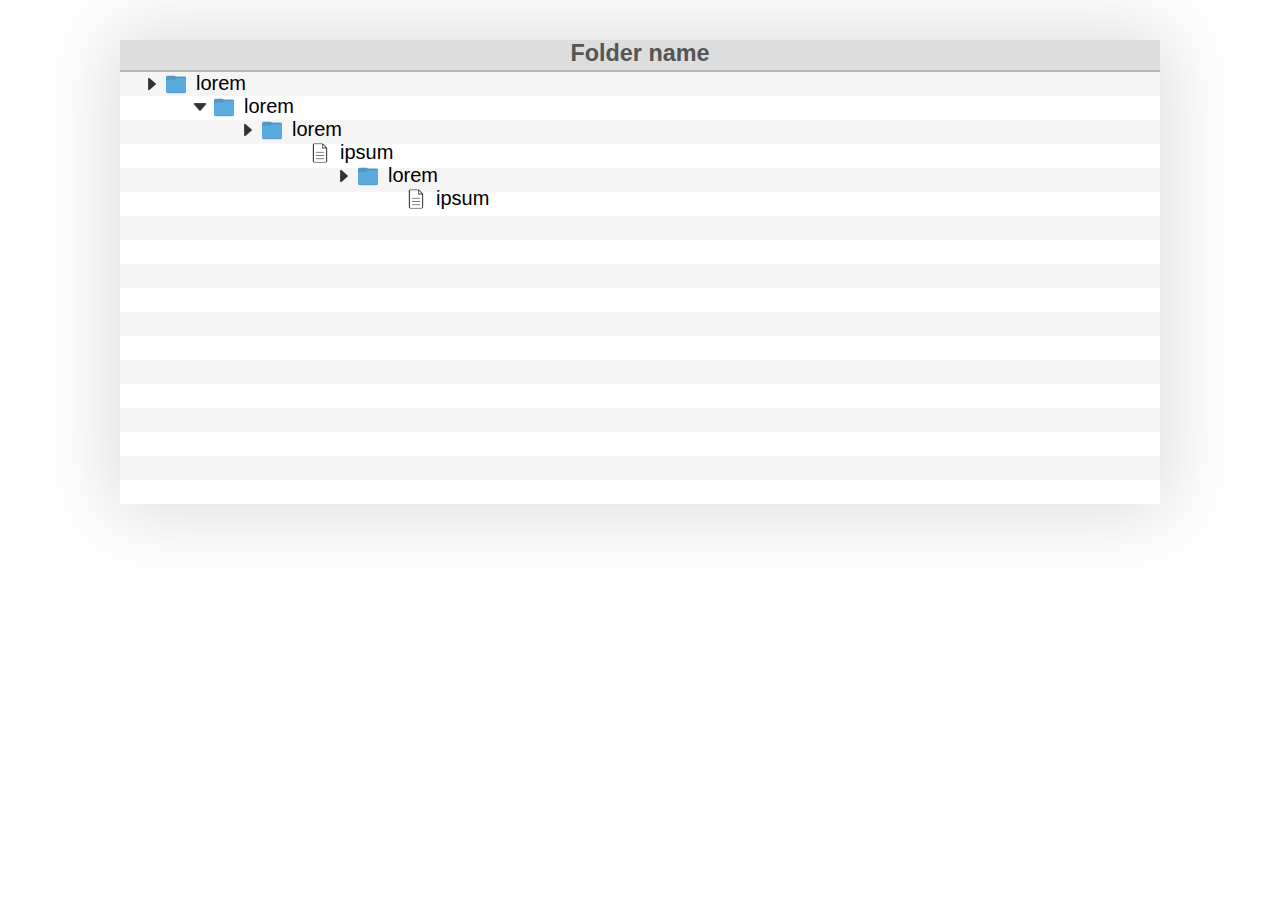
==== 08_02/index.html @ d0789ea2 "Added 08_02 homework" ====
<!DOCTYPE html>
<html lang="en">
<head>
  <meta charset="UTF-8">
  <meta name="viewport" content="width=device-width, initial-scale=1.0">
  <meta http-equiv="X-UA-Compatible" content="ie=edge">
  <title>Homework 08_02</title>
  <link rel="stylesheet" href="resources/css/main.css">
</head>
<body onclick="clearAll()">
  <header>
    <h3 style="text-align: center; color: #555;">Folder name</h3>
  </header>
  <section>
    <ul>
      <li class="file">
        <img src="resources/images/arrow.png" alt="" class="icon" onclick="myFunction(event)">
        <img src="resources/images/folder_icon.png" alt="" class="icon">
        <span class="title">lorem</span>
        <ul></ul>
      </li>
      <li class="file">
        <img src="resources/images/arrow.png" alt="" class="icon rotateIn" onclick="myFunction(event)">
        <img src="resources/images/folder_icon.png" alt="" class="icon">
        <span class="title">lorem</span>
        <ul>
          <li class="file">
            <img src="resources/images/arrow.png" alt="" class="icon" onclick="myFunction(event)">
            <img src="resources/images/folder_icon.png" alt="" class="icon">
            <span class="title">lorem</span>
            <ul class="hidden">
              <li class="file">
                <img src="resources/images/file_icon.png" alt="" class="icon icon-file">
                <span class="title">ipsum</span>
              </li>
            </ul>
          </li>
          <li class="file">
            <img src="resources/images/file_icon.png" alt="" class="icon icon-file">
            <span class="title">ipsum</span>
          </li>
        </ul>
      </li>
      <li class="file">
        <img src="resources/images/arrow.png" alt="" class="icon" onclick="myFunction(event)">
        <img src="resources/images/folder_icon.png" alt="" class="icon">
        <span class="title">lorem</span>
        <ul></ul>
      </li>
      <li class="file">
        <img src="resources/images/file_icon.png" alt="" class="icon icon-file">
        <span class="title">ipsum</span>     
      </li>
    </ul>
  </section>

  <script>

    let files = document.getElementsByClassName("file");
    for (let i = 0; i < files.length; i++) {
      files[i].addEventListener("click", selectFile);
    }

    function selectFile(event) {
      console.log(files);
      files = document.getElementsByClassName("file");
      clearAll();
      event.currentTarget.classList.toggle("selected");
      event.stopPropagation();
    }
    
    function myFunction(event){
      console.log(event.currentTarget.parentNode.lastElementChild);
      event.currentTarget.parentNode.lastElementChild.classList.toggle("hidden");
      event.currentTarget.classList.toggle("rotateIn");
      event.stopPropagation();
    }
    function clearAll() {
      if (!event.shiftKey) {
        for (let i = 0; i < files.length; i++) {
          files[i].className = files[i].className.replace(" selected", "");
        }
      }
    }
  </script>
</body>
</html>
---- 08_02/resources/css/main.css ----
body {
  font-size: 20px;
  font-family: "SF Pro Text","SF Pro Icons","Helvetica Neue","Helvetica","Arial",sans-serif;
  margin: 40px 120px;
  min-width: 400px;
  box-shadow: 0 0 72px 10px #ddd;
  -webkit-touch-callout: none; /* iOS Safari */
  -webkit-user-select: none; /* Safari */
  -khtml-user-select: none; /* Konqueror HTML */
  -moz-user-select: none; /* Firefox */
  -ms-user-select: none; /* Internet Explorer/Edge */
  user-select: none; /* Non-prefixed version, currently
                        supported by Chrome and Opera */
}
header {
  height: 30px;
  background-color: #ddd;
  border-bottom: 2px solid #b8b8b8;
}
section {
  background-image: url(../images/bg_tile.png);
  background-size: 48px 48px;
  min-height: 432px;
}
ul {
  list-style: none;
  margin: 0;
  padding-left: 20px;
}
.icon {
  height: 20px;
  width: 20px;
  margin: 2px;
  background-size: 20px 20px;
  opacity: 0.8;
  float: left;
}
.icon-file {
  margin-left: 26px;
}
.selected {
  background-color: rgb(78, 78, 255);
  color: #fff;
}
.hidden {
  display: none;
}
.title {
  margin-left: 8px;
}
.rotateIn { 
  -webkit-animation-name: rotateIn; 
  animation-name: rotateIn; 
  animation-duration: 0.3s;
  transform: rotate(90deg); 
}
@-webkit-keyframes rotateIn { 
  0% { 
      -webkit-transform-origin: center center; 
      -webkit-transform: rotate(0); 
  } 
  100% { 
      -webkit-transform-origin: center center; 
      -webkit-transform: rotate(90deg); 
  } 
} 
@keyframes rotateIn { 
  0% { 
      transform-origin: center center; 
      transform: rotate(0); 
  } 
  100% { 
      transform-origin: center center; 
      transform: rotate(90deg); 
  } 
}
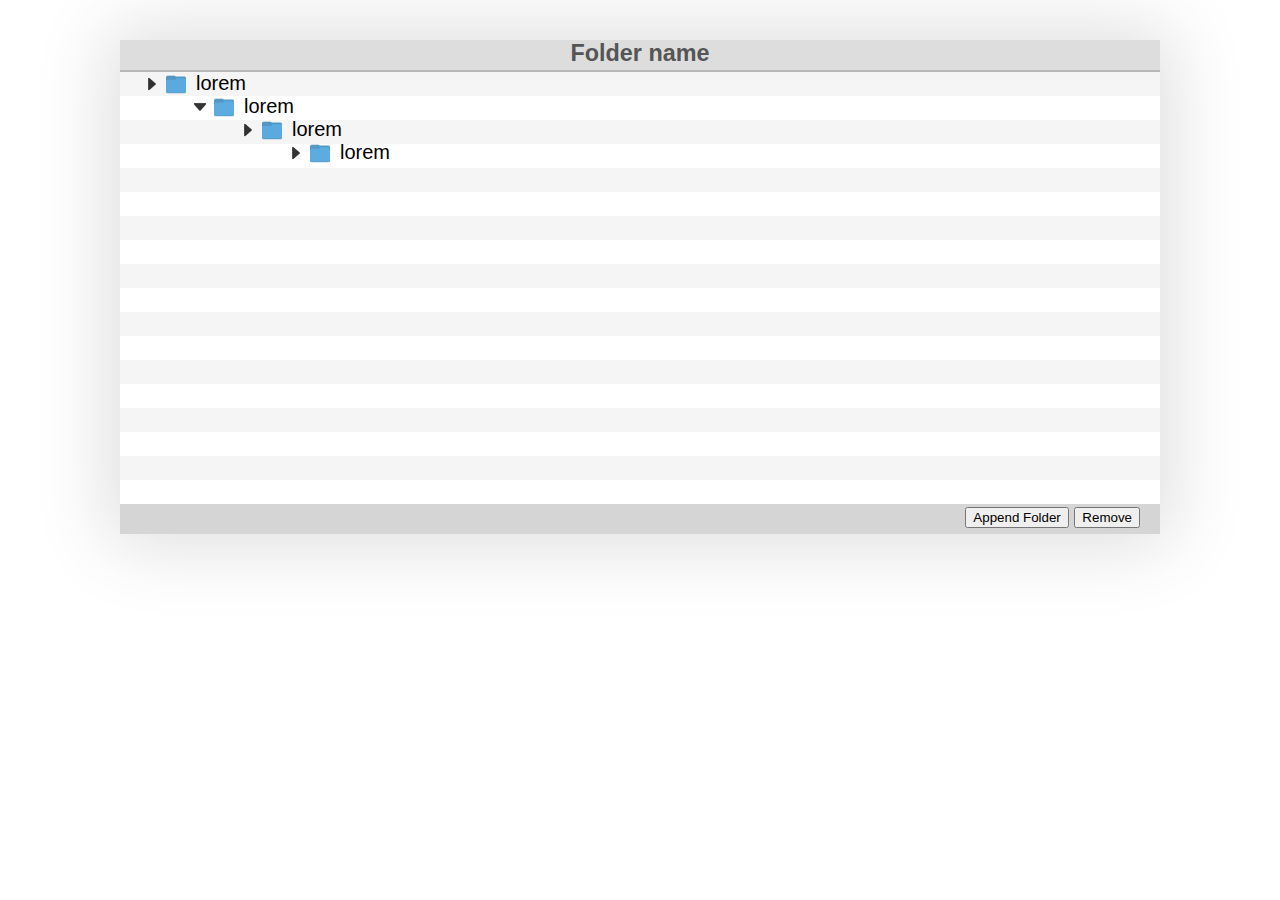
==== commit 1d492cdf: "Added append and remove buttons" ====
--- a/08_02/index.html
+++ b/08_02/index.html
@@ -7,80 +7,129 @@
   <title>Homework 08_02</title>
   <link rel="stylesheet" href="resources/css/main.css">
 </head>
-<body onclick="clearAll()">
+<body>
   <header>
     <h3 style="text-align: center; color: #555;">Folder name</h3>
   </header>
-  <section>
-    <ul>
-      <li class="file">
-        <img src="resources/images/arrow.png" alt="" class="icon" onclick="myFunction(event)">
+  <section onclick="clearAll()">
+    <ul id="mainlist">
+      <li class="folder">
+        <img src="resources/images/arrow.png" alt="" class="icon" onclick="toggleExpand(event)">
         <img src="resources/images/folder_icon.png" alt="" class="icon">
         <span class="title">lorem</span>
-        <ul></ul>
+        <ul class="hidden"></ul>
       </li>
-      <li class="file">
-        <img src="resources/images/arrow.png" alt="" class="icon rotateIn" onclick="myFunction(event)">
+      <li class="folder">
+        <img src="resources/images/arrow.png" alt="" class="icon rotateIn" onclick="toggleExpand(event)">
         <img src="resources/images/folder_icon.png" alt="" class="icon">
         <span class="title">lorem</span>
         <ul>
-          <li class="file">
-            <img src="resources/images/arrow.png" alt="" class="icon" onclick="myFunction(event)">
+          <li class="folder">
+            <img src="resources/images/arrow.png" alt="" class="icon" onclick="toggleExpand(event)">
             <img src="resources/images/folder_icon.png" alt="" class="icon">
             <span class="title">lorem</span>
-            <ul class="hidden">
-              <li class="file">
-                <img src="resources/images/file_icon.png" alt="" class="icon icon-file">
-                <span class="title">ipsum</span>
-              </li>
-            </ul>
-          </li>
-          <li class="file">
-            <img src="resources/images/file_icon.png" alt="" class="icon icon-file">
-            <span class="title">ipsum</span>
+            <ul class="hidden"></ul>
           </li>
         </ul>
       </li>
-      <li class="file">
-        <img src="resources/images/arrow.png" alt="" class="icon" onclick="myFunction(event)">
+      <li class="folder">
+        <img src="resources/images/arrow.png" alt="" class="icon" onclick="toggleExpand(event)">
         <img src="resources/images/folder_icon.png" alt="" class="icon">
         <span class="title">lorem</span>
-        <ul></ul>
-      </li>
-      <li class="file">
-        <img src="resources/images/file_icon.png" alt="" class="icon icon-file">
-        <span class="title">ipsum</span>     
+        <ul class="hidden"></ul>
       </li>
     </ul>
   </section>
+  <footer>
+    <button id="appendBtn" onclick="appendFolder()">Append Folder</button>
+    <button onclick="removeElement()">Remove</button>
+  </footer>
 
   <script>
 
-    let files = document.getElementsByClassName("file");
-    for (let i = 0; i < files.length; i++) {
-      files[i].addEventListener("click", selectFile);
+    let folders = document.getElementsByClassName("folder");
+
+    for (let i = 0; i < folders.length; i++) {
+      folders[i].addEventListener("click", selectFile);
     }
 
     function selectFile(event) {
-      console.log(files);
-      files = document.getElementsByClassName("file");
+      
+      folders = document.getElementsByClassName("folder");
       clearAll();
       event.currentTarget.classList.toggle("selected");
+
+      if (document.getElementsByClassName("selected").length > 1) {
+        document.getElementById("appendBtn").disabled = true;
+      } else {
+        document.getElementById("appendBtn").disabled = false;
+      }
+
       event.stopPropagation();
+
     }
     
-    function myFunction(event){
-      console.log(event.currentTarget.parentNode.lastElementChild);
+    function toggleExpand(event){
+
       event.currentTarget.parentNode.lastElementChild.classList.toggle("hidden");
       event.currentTarget.classList.toggle("rotateIn");
       event.stopPropagation();
+
     }
+
     function clearAll() {
+
       if (!event.shiftKey) {
-        for (let i = 0; i < files.length; i++) {
-          files[i].className = files[i].className.replace(" selected", "");
+        for (let i = 0; i < folders.length; i++) {
+          folders[i].className = folders[i].className.replace(" selected", "");
         }
       }
+
+    }
+
+    function appendFolder(){
+
+      let node = document.createElement("li");
+      node.classList.add("folder");
+
+      let arrow = document.createElement("img");
+      arrow.src="resources/images/arrow.png";
+      arrow.classList.add("icon");
+      arrow.addEventListener("click", toggleExpand);
+
+      let folderIcon = document.createElement("img");
+      folderIcon.src="resources/images/folder_icon.png";
+      folderIcon.classList.add("icon");
+      
+      let text = document.createElement("span");
+      text.innerHTML = "lorem";
+      text.classList.add("title");
+      
+      let ul = document.createElement("ul");
+      ul.classList.add("hidden");
+
+      node.appendChild(arrow);
+      node.appendChild(folderIcon);
+      node.appendChild(text);
+      node.appendChild(ul);
+      
+      node.addEventListener("click", selectFile);
+      if (document.getElementsByClassName("selected")[0]) {
+        document.getElementsByClassName("selected")[0].lastElementChild.appendChild(node);
+      } else {
+        document.getElementById("mainlist").appendChild(node);
+      }
+
+    }
+
+    function removeElement() {
+
+      var elements = document.getElementsByClassName("selected");
+      while (elements.length != 0) {
+        elements[0].parentNode.removeChild(elements[0]);
+      }
+      document.getElementById("appendBtn").disabled = false;
+
     }
   </script>
 </body>
--- a/08_02/resources/css/main.css
+++ b/08_02/resources/css/main.css
@@ -22,6 +22,12 @@
   background-size: 48px 48px;
   min-height: 432px;
 }
+footer {
+  height: 30px;
+  background: #d5d5d5;
+  text-align: right;
+  padding: 0 20px;
+}
 ul {
   list-style: none;
   margin: 0;
@@ -35,12 +41,14 @@
   opacity: 0.8;
   float: left;
 }
-.icon-file {
-  margin-left: 26px;
+.selected {
+  background: url(../images/bg_selected.png);
+  background-repeat: no-repeat;
+  background-size: 100% 24px;
+  color: #fff;
 }
-.selected {
-  background-color: rgb(78, 78, 255);
-  color: #fff;
+.selected ul {
+  color: #000;
 }
 .hidden {
   display: none;
